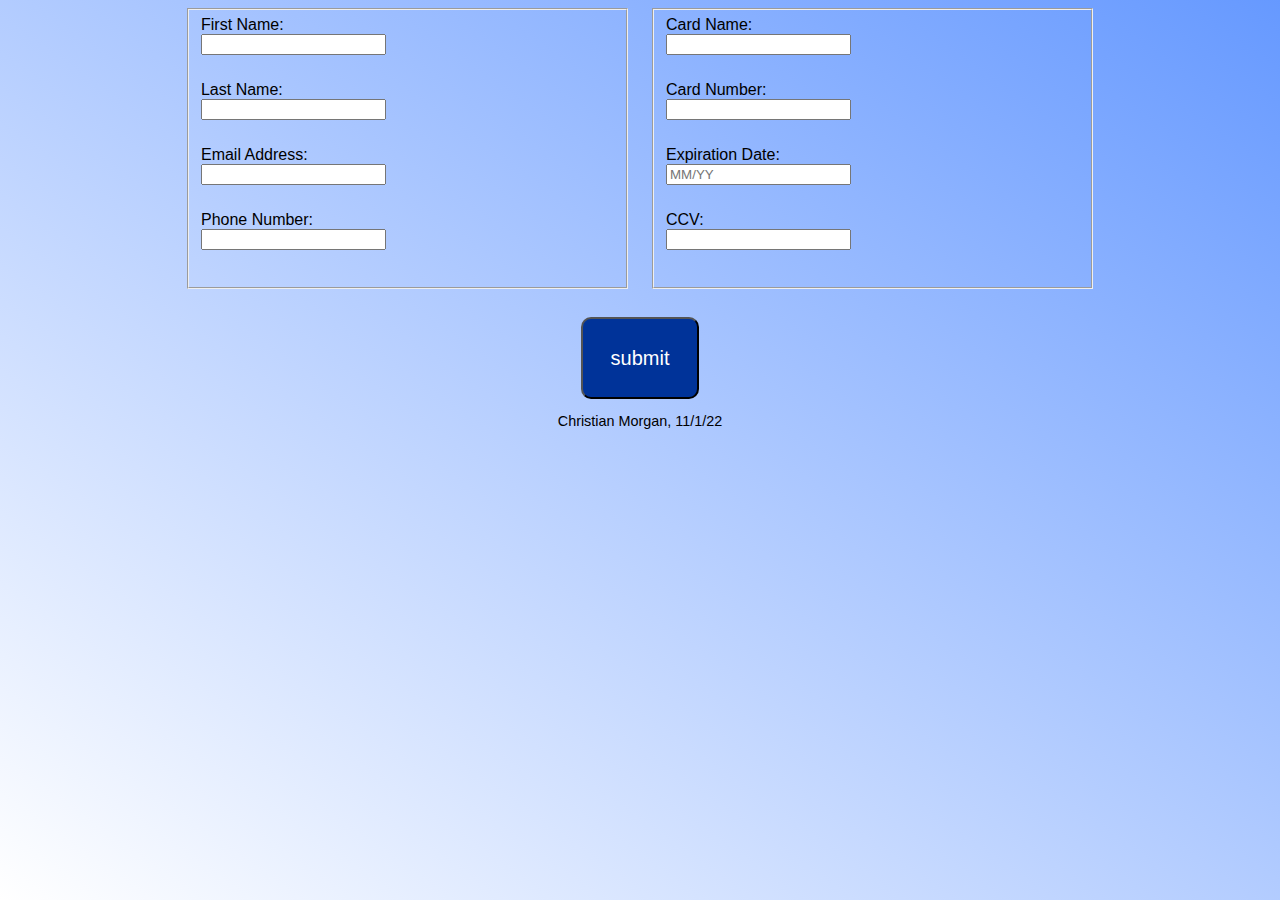
==== analyze/analyze08.html @ 6587cf52 "hi" ====
<!DOCTYPE html>
<!-- Christian Morgan, 11/1/22 -->
<html lang="en">
<head>
	<title>Form Example</title>
	<meta charset="utf-8">
    <meta name="viewport" content="width=device-width, initial-scale=1.0">
		<link rel="stylesheet" href="css/styles08.css">
</head>
<body>

	<div id="container">

        <!-- Use the main area to add the main content of the webpage -->
      <main>
				<form class="grid">
					<fieldset>
						<label for="fName">First Name:</label>
						<input type="text" name="fName" id="fName">
							<br>
						<label for="lName"> Last Name:</label>
						<input type="text" name="lName" id="lName">
							<br>
						<label for="email">Email Address:</label>
						<input type="email" name="email" id="email">
							<br>
						<label for="phone">Phone Number:</label>
						<input type="tel" name="phone" id="phone">
							<br>
					</fieldset>

				<fieldset>
					<label for="cName">Card Name:</label>
					<input type="text" name="cName" id="cName">
						<br>
					<label for="cNum">Card Number:</label>
					<input type="number" name="cNum" id="cNum">
					<br>
					<label for="expDate">Expiration Date:</label>
					<input type="text" name="expDate" id="expDate" placeholder="MM/YY">
						<br>
					<label for="ccv">CCV:</label>
					<input type="number" name="ccv" id="ccv">
					<br>
				</fieldset>
				<input class= "btn" type="submit" value="submit">
					</form>

</main>

<!-- Use the footer area to add webpage footer content -->
<footer>
    <p>Christian Morgan, 11/1/22</p>
</footer>

	</div>

</body>
</html>
---- analyze/css/styles08.css ----
/*
Author: Christian Morgan
Date:11/1/22
File Name: styles08
*/

/* Style for body specifies a background color */
body {
	background: linear-gradient(to top right, #fff 0%, #6699ff 100%) no-repeat fixed center;
    font-family: Geneva, Arial, sans-serif;
}

/* Style for the container element */
#container {
	width: 90%;
	margin: 0 auto;
}

/* Style rules for form elements */


input, label{
	display: block;
}

fieldset, input{
	margin-bottom: 2%;
}

fieldset legend{
	font-size: 1.25em bold;
}

.btn{
	margin-top: 0;
	margin-bottom: 0;
	margin-left: auto;
	margin-right: auto;
	display: block;
	padding: 5%;
	background-color: #003399;
	font-size: 1.25em;
	border-radius: 10px;
	color: #fff;
}
/* Style for the footer element */
footer {
	font-size: .9em;
	text-align: center;
}

/* Media query for tablet layout */
@media only screen and (min-width: 600px) {
	form{
		width: 80%;
		margin-top: 0;
		margin-bottom: 0;
		margin-left: auto;
		margin-right: auto;
	}

	.grid{
		display: grid;
		grid-template-columns: auto auto;
		grid-gap: 20px;

	}

.btn{
	grid-column: 1 / span 2;
	padding: 3%;
}
}
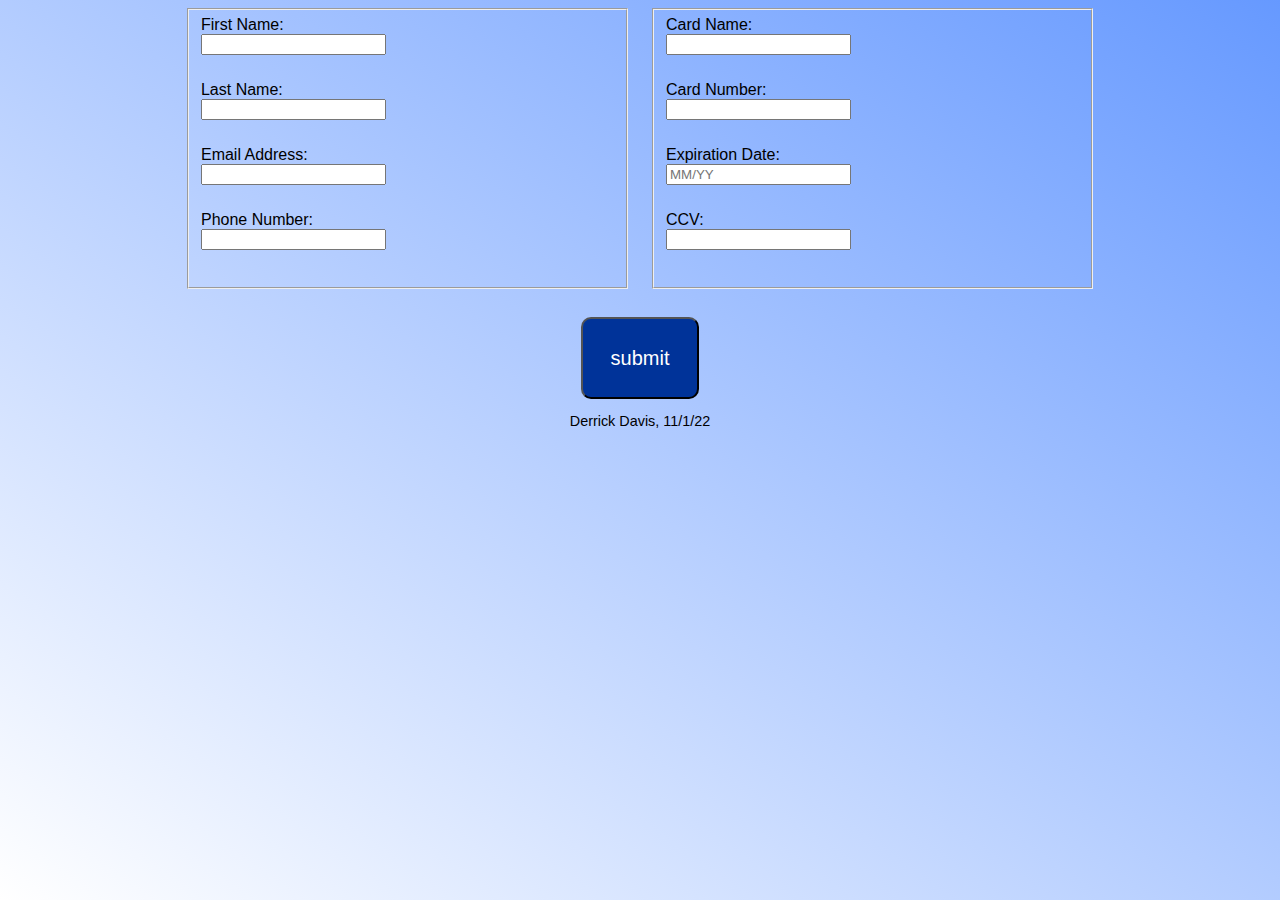
==== commit f6b76824: "edits" ====
--- a/analyze/analyze08.html
+++ b/analyze/analyze08.html
@@ -1,5 +1,5 @@
 <!DOCTYPE html>
-<!-- Christian Morgan, 11/1/22 -->
+<!-- Derrick Davis, 11/1/22 -->
 <html lang="en">
 <head>
 	<title>Form Example</title>
@@ -50,7 +50,7 @@
 
 <!-- Use the footer area to add webpage footer content -->
 <footer>
-    <p>Christian Morgan, 11/1/22</p>
+    <p>Derrick Davis, 11/1/22</p>
 </footer>
 
 	</div>
--- a/analyze/css/styles08.css
+++ b/analyze/css/styles08.css
@@ -1,5 +1,5 @@
 /*
-Author: Christian Morgan
+Author: Derrick Davis
 Date:11/1/22
 File Name: styles08
 */
